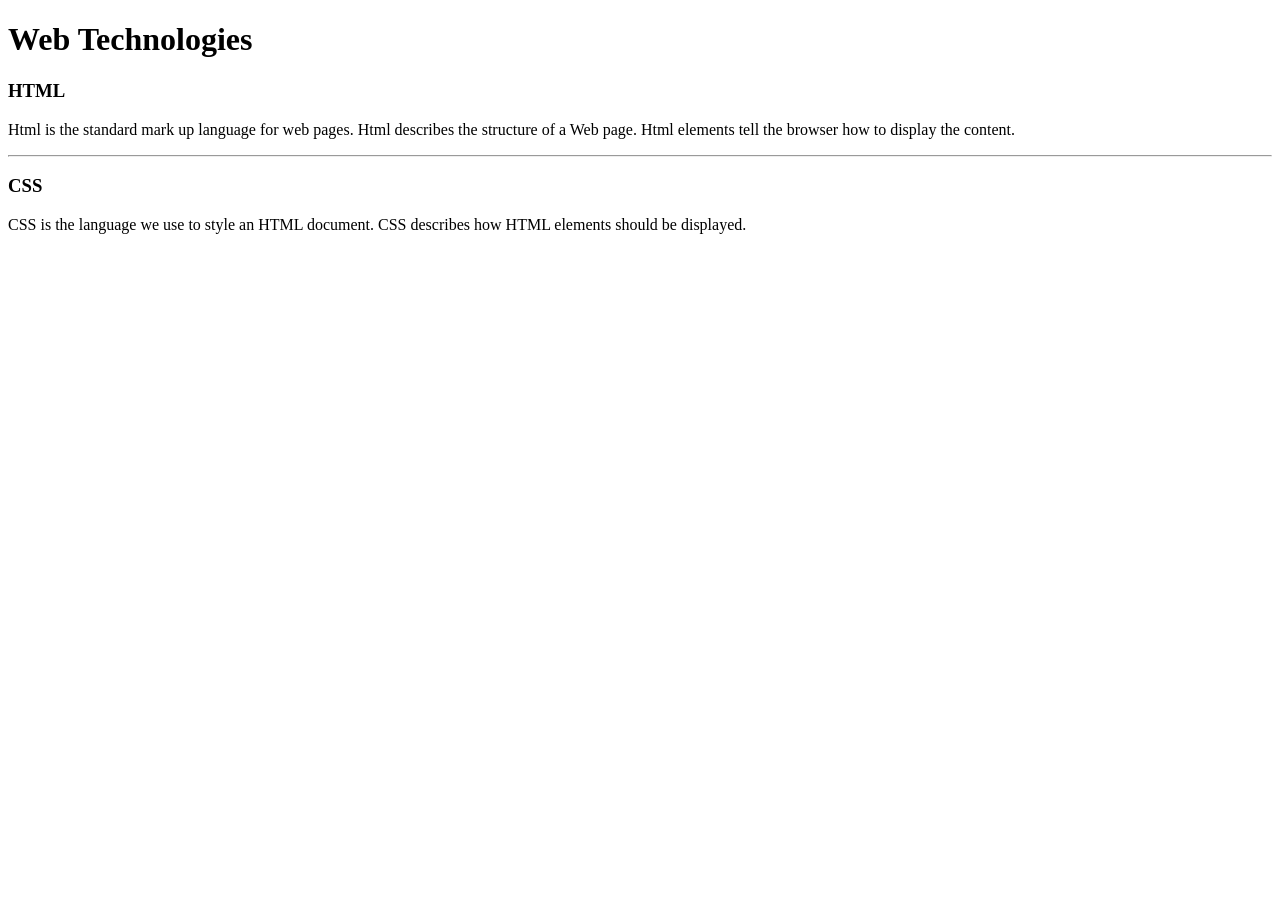
==== WebDev_Unit1/WDLesson1_1Practical/index.html @ 2fb05bfc "b" ====
<!DOCTYPE html>
<!-- Lesson 1:How do we display text on a web page?
     Resources 
      https://www.w3schools.com/html/html_intro.asp
      https://www.w3schools.com/tags/tag_hr.asp
      https://www.w3schools.com/tags/tag_hn.asp
      https://www.w3schools.com/tags/tag_p.asp
-->

<html>
  <head>
    <!-- Challenge 1: Change the title of the page to Web Technologies -->
    <title>Web Technologies</title>
  </head>
  <body>
    <!-- Challenge 2: Create a heading, h1 for Web Technologies -->
    <h1>Web Technologies</h1>
    
    <!-- Challenge 3: Create a heading, h3 for HTML -->
    <h3>HTML</h3>
    <!-- Challenge 4: Create a paragraph explaining what is HTML. At least 3 sentences. -->
    <p>Html is the standard mark up language for web pages. Html describes the structure of a Web page. Html elements tell the browser how to display the content. </p>
    <!-- Challenge 4a: Insert a horizontal rule, hr -->
    <hr>
    
    <!-- Challenge 5: Create a heading, h3 for CSS -->
    <h3>CSS</h3>
    <!-- Challenge 6: Create a paragraph explaining what is CSS.  At least 3 sentences. -->
    <p>CSS is the language we use to style an HTML document. CSS describes how HTML elements should be displayed.</p>
    <!-- Challenge 6a: Insert a horizontal rule, hr -->
    
    <!-- Challenge 7: Create a heading, h3 for JavaScript -->
    
    <!-- Challenge 8: Create a paragraph explaining what is JavaScript.  At least 3 sentences. -->
    
    <!-- Challenge 8a: Insert a horizontal rule, hr -->
    
    
    <!-- Challenge Bonus: Similar to the concepts above add one more web technology using a heading and paragraph.  Here are some suggestions of concepts: JQuery, Bootstrap, AFrame -->
  </body>
</html>
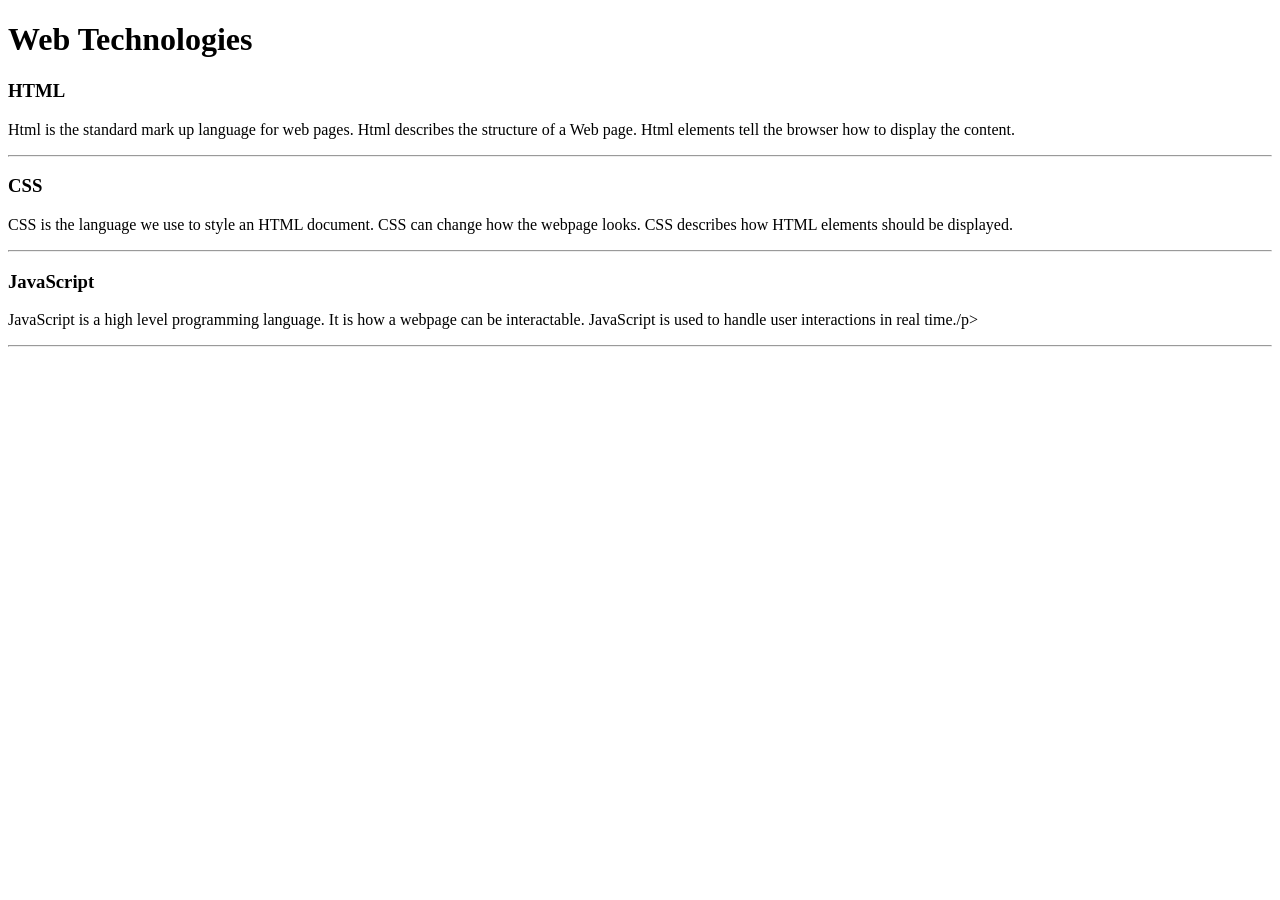
==== commit 61b5714b: "c" ====
--- a/WebDev_Unit1/WDLesson1_1Practical/index.html
+++ b/WebDev_Unit1/WDLesson1_1Practical/index.html
@@ -26,15 +26,15 @@
     <!-- Challenge 5: Create a heading, h3 for CSS -->
     <h3>CSS</h3>
     <!-- Challenge 6: Create a paragraph explaining what is CSS.  At least 3 sentences. -->
-    <p>CSS is the language we use to style an HTML document. CSS describes how HTML elements should be displayed.</p>
+    <p>CSS is the language we use to style an HTML document. CSS can change how the webpage looks. CSS describes how HTML elements should be displayed.</p>
     <!-- Challenge 6a: Insert a horizontal rule, hr -->
-    
+    <hr>
     <!-- Challenge 7: Create a heading, h3 for JavaScript -->
-    
+    <h3>JavaScript</h3>
     <!-- Challenge 8: Create a paragraph explaining what is JavaScript.  At least 3 sentences. -->
-    
+    <p>JavaScript is a high level programming language. It is how a webpage can be interactable. JavaScript is used to handle user interactions in real time./p>
     <!-- Challenge 8a: Insert a horizontal rule, hr -->
-    
+    <hr>
     
     <!-- Challenge Bonus: Similar to the concepts above add one more web technology using a heading and paragraph.  Here are some suggestions of concepts: JQuery, Bootstrap, AFrame -->
   </body>
